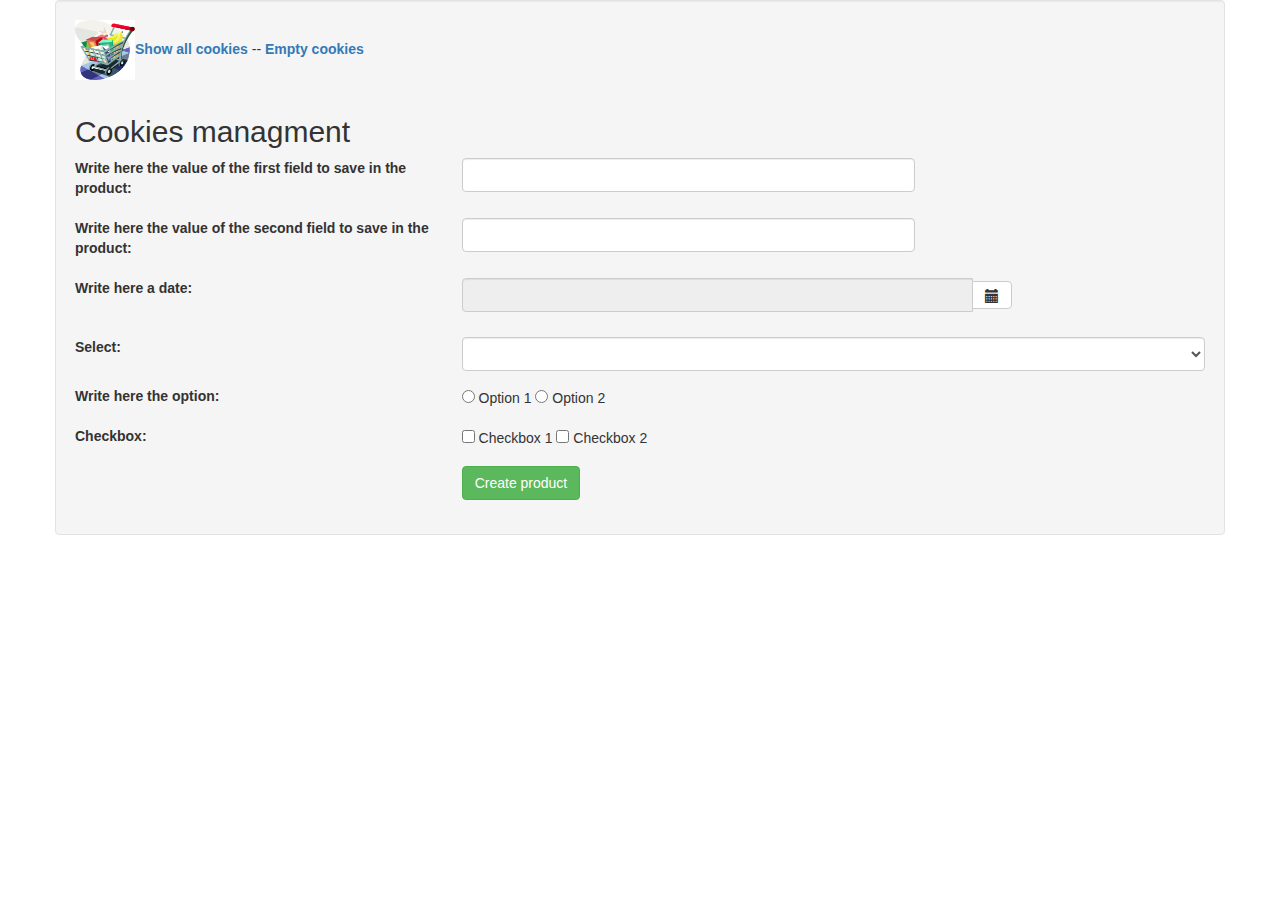
==== index.html @ b312d8ce "Initial commit" ====
<!DOCTYPE html PUBLIC "-//W3C//DTD XHTML 1.0 Transitional//EN"
"http://www.w3.org/TR/xhtml1/DTD/xhtml1-transitional.dtd">
<html ng-app="cookiesApp" xmlns="http://www.w3.org/1999/xhtml" xml:lang="es" lang="es">
<head>
  <meta charset="utf-8">
  <!-- Always force latest IE rendering engine (even in intranet) & Chrome Frame
  Remove this if you use the .htaccess -->
  <meta http-equiv="X-UA-Compatible" content="IE=edge,chrome=1">
  <title>Cookies Management</title>
  <link rel="shortcut icon" HREF="images/logo.jpeg"/>
  <meta name="description" content="Supermarket Eat it up">
  <meta name="author" content="Robert Plana">

  <!-- css-->
  <link rel="stylesheet" type="text/css" href="vendors/bootstrap/css/bootstrap.min.css" />
  <link rel="stylesheet" type="text/css" href="css/index.css" />
  <!-- jQuery-->
  <script src="vendors/jquery/js/jQuery.js" type="text/javascript" xml:space="preserve"></script>

  <!-- jQuery Cookies management-->
  <script src="vendors/jquery/jquery-cookie/jquery.cookie.js" type="text/javascript" xml:space="preserve"></script>

  <!-- Angular-->
  <script src="vendors/angular/js/angular.min.js" type="text/javascript" xml:space="preserve"></script>
  <script src="vendors/angular/js/angular-file-upload.js" type="text/javascript" xml:space="preserve"></script>
  <script src="vendors/angular/js/angular-i18n/angular-locale_es-es.js" type="text/javascript" xml:space="preserve"></script>
  <script src="vendors/angular/js/ng-currency.js" type="text/javascript" xml:space="preserve"></script>
  <script src="vendors/angular/js/angular-cookies.js" type="text/javascript" xml:space="preserve"></script>
  <script src="vendors/bootstrap/js/ui-bootstrap-tpls-2.3.1.js" type="text/javascript" xml:space="preserve"></script>
  <script src="vendors/angular/js/dirPagination.js" type="text/javascript" xml:space="preserve"></script>

  <!-- Own code-->
  <!-- Model-->
  <script src="js/model/productObj.js" type="text/javascript" xml:space="preserve"></script>

  <!-- Controllers-->
  <script src="js/app.js" type="text/javascript" xml:space="preserve"></script>
  <script src="js/controller/generalFunctions.js" type="text/javascript" xml:space="preserve"></script>
  <script src="js/controller/productController.js" type="text/javascript" xml:space="preserve"></script>
</head>
<body ng-controller="productController as productCtrl" ng-init="productCtrl.removeCookies(true)">
  <div id="contentDiv" class="container well">
    <div class="form-group">
      <a href="#" ng-click="productCtrl.showCookies()"><img src="images/shoppingCart.jpg" width="60px" height="60px" /><b>Show all cookies</b></a>
      <span>  --  </span>
      <a href="#" ng-click="productCtrl.removeCookies(false)"><b>Empty cookies</b></a>
    </div>
    <form name="formExample" ng-submit="formExample.$valid && productCtrl.createCookie()" novalidate>
      <div class="row">
        <div class="col-xs-12"><h2>Cookies managment</h2></div>
      </div>
      <div class="form-horizontal" >
        <div class="form-group">
          <label class="col-xs-4 text-left" for="formGroup">Write here the value of the first field to save in the product:</label>
          <div class="col-xs-5">
            <input type="text" id="cookieFiled1" class="form-control" ng-model="product.cookieFiled1" required />
          </div>
        </div>
        <div class="form-group">
          <label class="col-xs-4 text-left" for="formGroup">Write here the value of the second field to save in the product:</label>
          <div class="col-xs-5">
            <input type="text" id="cookieFiled2" ng-currency class="form-control" ng-model="product.cookieFiled2" required />
          </div>
        </div>
        <div class="form-group">
          <label class="col-xs-4 text-left" for="formGroup">Write here a date:</label>
          <div class="col-sm-6">
            <p class="input-group">
              <input type="text" class="form-control" id="betDate" uib-datepicker-popup="{{format}}"
              ng-model="product.dateToValidate"
              is-open="dateToValidate.opened"
              datepicker-options="dateOptions"
              ng-required="true" close-text="Close"
              alt-input-formats="altInputFormats"
              readonly/>
              <span class="input-group-btn">
                <button type="button" class="btn btn-default" ng-click="openDateToValidate()"><i class="glyphicon glyphicon-calendar"></i></button>
              </span>
            </p>
          </div>
        </div>
        <div class="form-group">
          <label class="col-xs-4 text-left" for="formGroup">Select:</label>
          <div class="col-xs-8">
            <select id="selectForm" class="form-control" ng-model="product.selectForm" ng-options="options for options in ['option1','option2']" required ></select>
          </div>
        </div>
        <div class="form-group">
          <label class="col-xs-4 text-left" for="formGroup">Write here the option:</label>
          <div class="col-xs-8">
            <input type="radio" name="radioType" id="radioType" ng-model="product.radioType" value="Option 1"   /> Option 1
            <input type="radio" name="radioType"  id="radioType1"   ng-model="product.radioType" value="Option 2" /> Option 2
          </div>
        </div>
        <div class="form-group">
          <label class="col-xs-4 text-left" for="formGroup">Checkbox:</label>
          <div class="col-xs-8">
            <input type="checkbox" name="checkboxType" id="checkboxType1" value="checkBox 1" ng-model="product.checkboxType1" /> Checkbox 1
            <input type="checkbox" name="checkboxType" id="checkboxType2" value="checkBox 2" ng-model="product.checkboxType2" /> Checkbox 2
          </div>
        </div>
        <div class="form-group">
          <label class="col-sm-4 control-label" for="formGroup"></label>
          <div class="col-sm-6">
            <button class="btn btn-success">
              Create product
            </button>
          </div>
        </div>
      </div>
    </form>
  </div>
</body>
</html>
---- css/index.css ----
.ng-invalid.ng-dirty{
	border-color:#FF5B60;
}
.ng-valid.ng-dirty{
	border-color:#69F174;
}

td{
	padding-right: 30px;
	padding-bottom:10px;
}
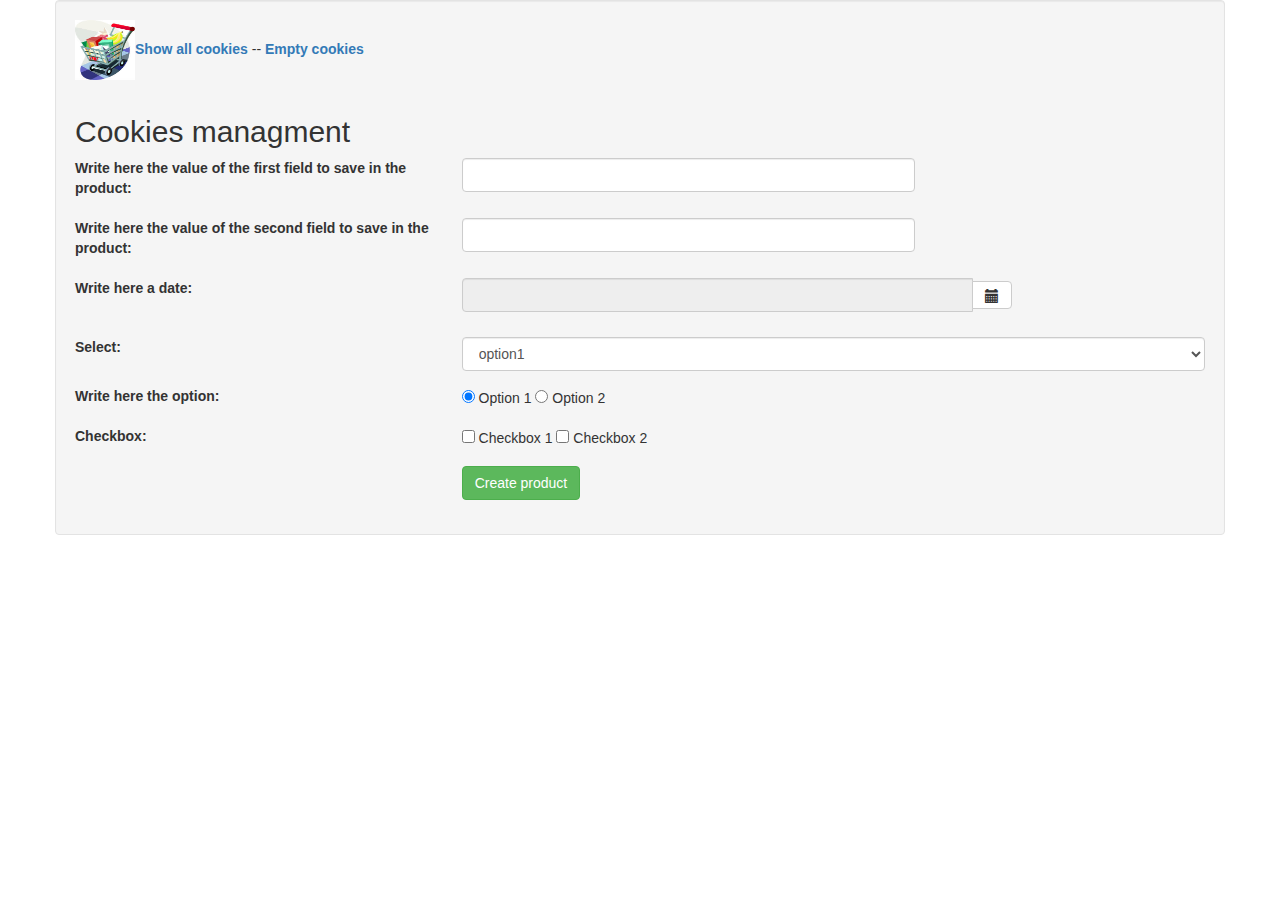
==== commit bf8a3d8b: "Cookies changed" ====
--- a/index.html
+++ b/index.html
@@ -35,7 +35,7 @@
 
   <!-- Controllers-->
   <script src="js/app.js" type="text/javascript" xml:space="preserve"></script>
-  <script src="js/controller/generalFunctions.js" type="text/javascript" xml:space="preserve"></script>
+  <!-- <script src="js/controller/generalFunctions.js" type="text/javascript" xml:space="preserve"></script> -->
   <script src="js/controller/productController.js" type="text/javascript" xml:space="preserve"></script>
 </head>
 <body ng-controller="productController as productCtrl" ng-init="productCtrl.removeCookies(true)">
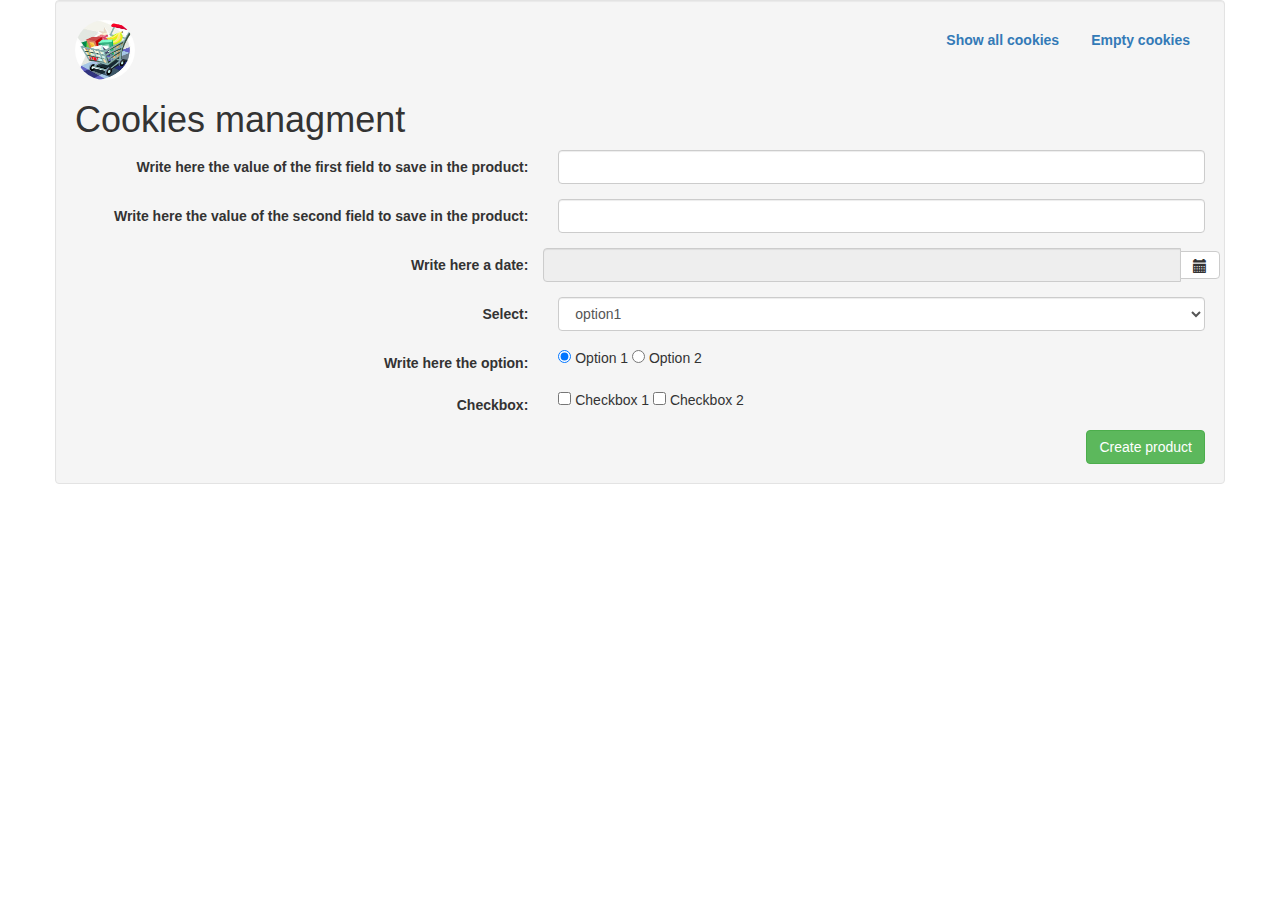
==== commit a474098b: "Cosmetic changes" ====
--- a/index.html
+++ b/index.html
@@ -39,33 +39,34 @@
   <script src="js/controller/productController.js" type="text/javascript" xml:space="preserve"></script>
 </head>
 <body ng-controller="productController as productCtrl" ng-init="productCtrl.removeCookies(true)">
-  <div id="contentDiv" class="container well">
-    <div class="form-group">
-      <a href="#" ng-click="productCtrl.showCookies()"><img src="images/shoppingCart.jpg" width="60px" height="60px" /><b>Show all cookies</b></a>
-      <span>  --  </span>
-      <a href="#" ng-click="productCtrl.removeCookies(false)"><b>Empty cookies</b></a>
-    </div>
-    <form name="formExample" ng-submit="formExample.$valid && productCtrl.createCookie()" novalidate>
-      <div class="row">
-        <div class="col-xs-12"><h2>Cookies managment</h2></div>
-      </div>
-      <div class="form-horizontal" >
+  <div class="container well">
+
+    <div class="row">
+      <div class="col-md-12">
+      <img class="img-circle" src="images/shoppingCart.jpg" width="60px" height="60px" />
+      <ul class="nav nav-pills pull-right">
+        <li role="presentation"><a href="#" ng-click="productCtrl.showCookies()"><b>Show all cookies</b></a></li>
+        <li role="presentation"><a href="#" ng-click="productCtrl.deleteCookies()"><b>Empty cookies</b></a></li>
+      </ul>
+
+    <h1>Cookies managment</h1>
+
+    <form class="form-horizontal" name="formExample" ng-submit="formExample.$valid && productCtrl.createCookie()" novalidate>
         <div class="form-group">
-          <label class="col-xs-4 text-left" for="formGroup">Write here the value of the first field to save in the product:</label>
-          <div class="col-xs-5">
+          <label class="control-label col-md-5" for="formGroup">Write here the value of the first field to save in the product:</label>
+          <div class="col-md-7">
             <input type="text" id="cookieFiled1" class="form-control" ng-model="product.cookieFiled1" required />
           </div>
         </div>
         <div class="form-group">
-          <label class="col-xs-4 text-left" for="formGroup">Write here the value of the second field to save in the product:</label>
-          <div class="col-xs-5">
+          <label class="control-label col-md-5" for="formGroup">Write here the value of the second field to save in the product:</label>
+          <div class="col-md-7">
             <input type="text" id="cookieFiled2" ng-currency class="form-control" ng-model="product.cookieFiled2" required />
           </div>
         </div>
         <div class="form-group">
-          <label class="col-xs-4 text-left" for="formGroup">Write here a date:</label>
-          <div class="col-sm-6">
-            <p class="input-group">
+          <label class="control-label col-md-5" for="formGroup">Write here a date:</label>
+          <div  class="input-group col-md-7">
               <input type="text" class="form-control" id="betDate" uib-datepicker-popup="{{format}}"
               ng-model="product.dateToValidate"
               is-open="dateToValidate.opened"
@@ -76,39 +77,32 @@
               <span class="input-group-btn">
                 <button type="button" class="btn btn-default" ng-click="openDateToValidate()"><i class="glyphicon glyphicon-calendar"></i></button>
               </span>
-            </p>
           </div>
         </div>
         <div class="form-group">
-          <label class="col-xs-4 text-left" for="formGroup">Select:</label>
-          <div class="col-xs-8">
-            <select id="selectForm" class="form-control" ng-model="product.selectForm" ng-options="options for options in ['option1','option2']" required ></select>
+          <label class="control-label col-md-5" for="formGroup">Select:</label>
+          <div class="col-md-7">
+            <select class="form-control" ng-model="product.selectForm" ng-options="options for options in ['option1','option2']" required ></select>
           </div>
         </div>
         <div class="form-group">
-          <label class="col-xs-4 text-left" for="formGroup">Write here the option:</label>
-          <div class="col-xs-8">
+          <label class="control-label col-md-5" for="formGroup">Write here the option:</label>
+          <div class="col-md-7">
             <input type="radio" name="radioType" id="radioType" ng-model="product.radioType" value="Option 1"   /> Option 1
             <input type="radio" name="radioType"  id="radioType1"   ng-model="product.radioType" value="Option 2" /> Option 2
           </div>
         </div>
         <div class="form-group">
-          <label class="col-xs-4 text-left" for="formGroup">Checkbox:</label>
-          <div class="col-xs-8">
+          <label class="control-label col-md-5" for="formGroup">Checkbox:</label>
+          <div class="col-md-7">
             <input type="checkbox" name="checkboxType" id="checkboxType1" value="checkBox 1" ng-model="product.checkboxType1" /> Checkbox 1
             <input type="checkbox" name="checkboxType" id="checkboxType2" value="checkBox 2" ng-model="product.checkboxType2" /> Checkbox 2
           </div>
         </div>
-        <div class="form-group">
-          <label class="col-sm-4 control-label" for="formGroup"></label>
-          <div class="col-sm-6">
-            <button class="btn btn-success">
-              Create product
-            </button>
-          </div>
-        </div>
-      </div>
+        <button class="btn btn-success pull-right "> Create product </button>
     </form>
+  </div>
+  </div>
   </div>
 </body>
 </html>
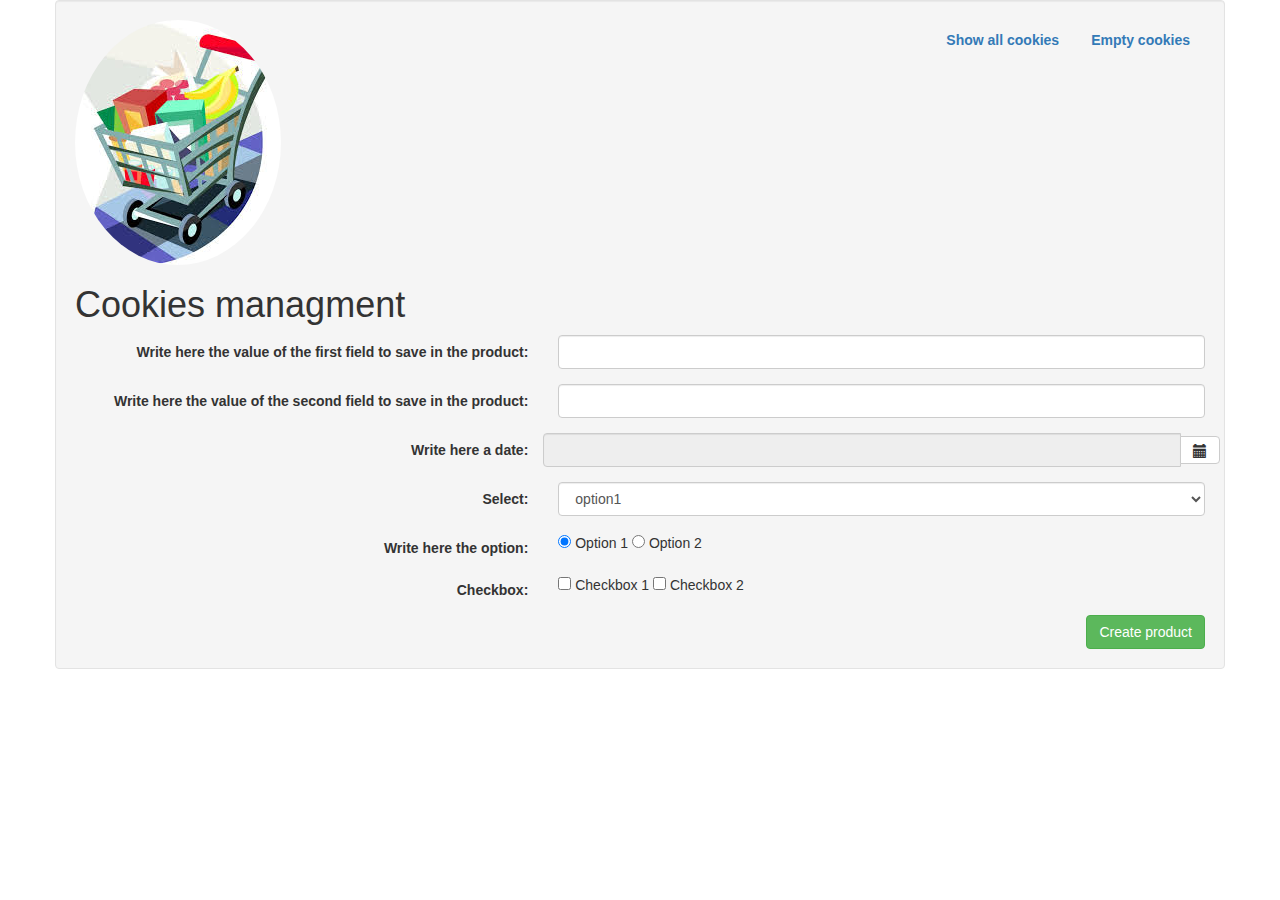
==== commit a35f9bfd: "showCookies & loadCookies" ====
--- a/index.html
+++ b/index.html
@@ -18,7 +18,7 @@
   <script src="vendors/jquery/js/jQuery.js" type="text/javascript" xml:space="preserve"></script>
 
   <!-- jQuery Cookies management-->
-  <script src="vendors/jquery/jquery-cookie/jquery.cookie.js" type="text/javascript" xml:space="preserve"></script>
+  <!-- <script src="vendors/jquery/jquery-cookie/jquery.cookie.js" type="text/javascript" xml:space="preserve"></script>-->
 
   <!-- Angular-->
   <script src="vendors/angular/js/angular.min.js" type="text/javascript" xml:space="preserve"></script>
@@ -43,7 +43,7 @@
 
     <div class="row">
       <div class="col-md-12">
-      <img class="img-circle" src="images/shoppingCart.jpg" width="60px" height="60px" />
+      <img class="img-circle" src="images/shoppingCart.jpg" />
       <ul class="nav nav-pills pull-right">
         <li role="presentation"><a href="#" ng-click="productCtrl.showCookies()"><b>Show all cookies</b></a></li>
         <li role="presentation"><a href="#" ng-click="productCtrl.deleteCookies()"><b>Empty cookies</b></a></li>
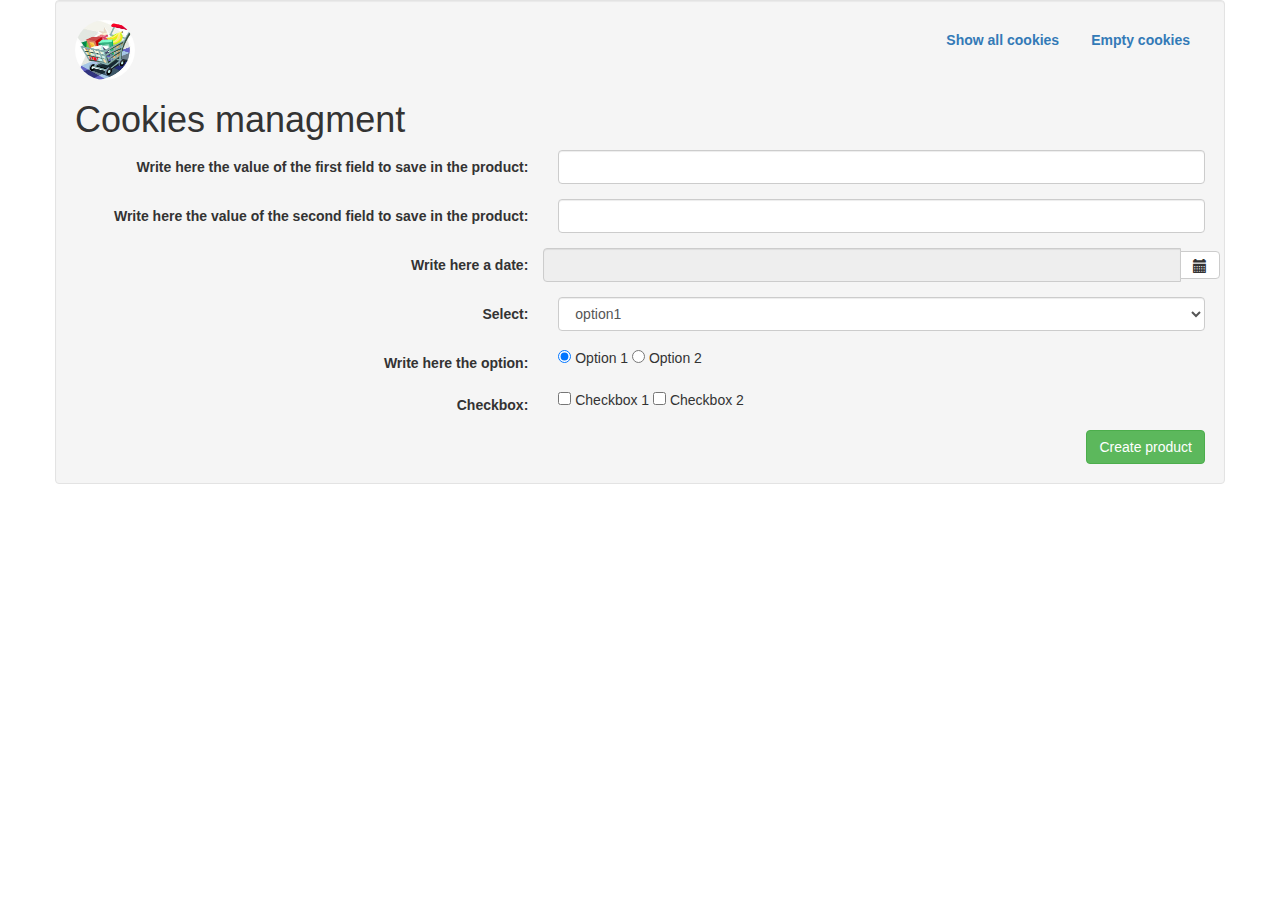
==== commit cfa29899: "Edit cookie" ====
--- a/index.html
+++ b/index.html
@@ -43,7 +43,7 @@
 
     <div class="row">
       <div class="col-md-12">
-      <img class="img-circle" src="images/shoppingCart.jpg" />
+      <img class="image-logo img-circle" src="images/shoppingCart.jpg" />
       <ul class="nav nav-pills pull-right">
         <li role="presentation"><a href="#" ng-click="productCtrl.showCookies()"><b>Show all cookies</b></a></li>
         <li role="presentation"><a href="#" ng-click="productCtrl.deleteCookies()"><b>Empty cookies</b></a></li>
--- a/css/index.css
+++ b/css/index.css
@@ -5,7 +5,9 @@
 	border-color:#69F174;
 }
 
-td{
-	padding-right: 30px;
-	padding-bottom:10px;
+.products-table td {
+padding-right: 30px;
+padding-bottom:10px;
 }
+
+.image-logo { width: 60px; height: 60px; }
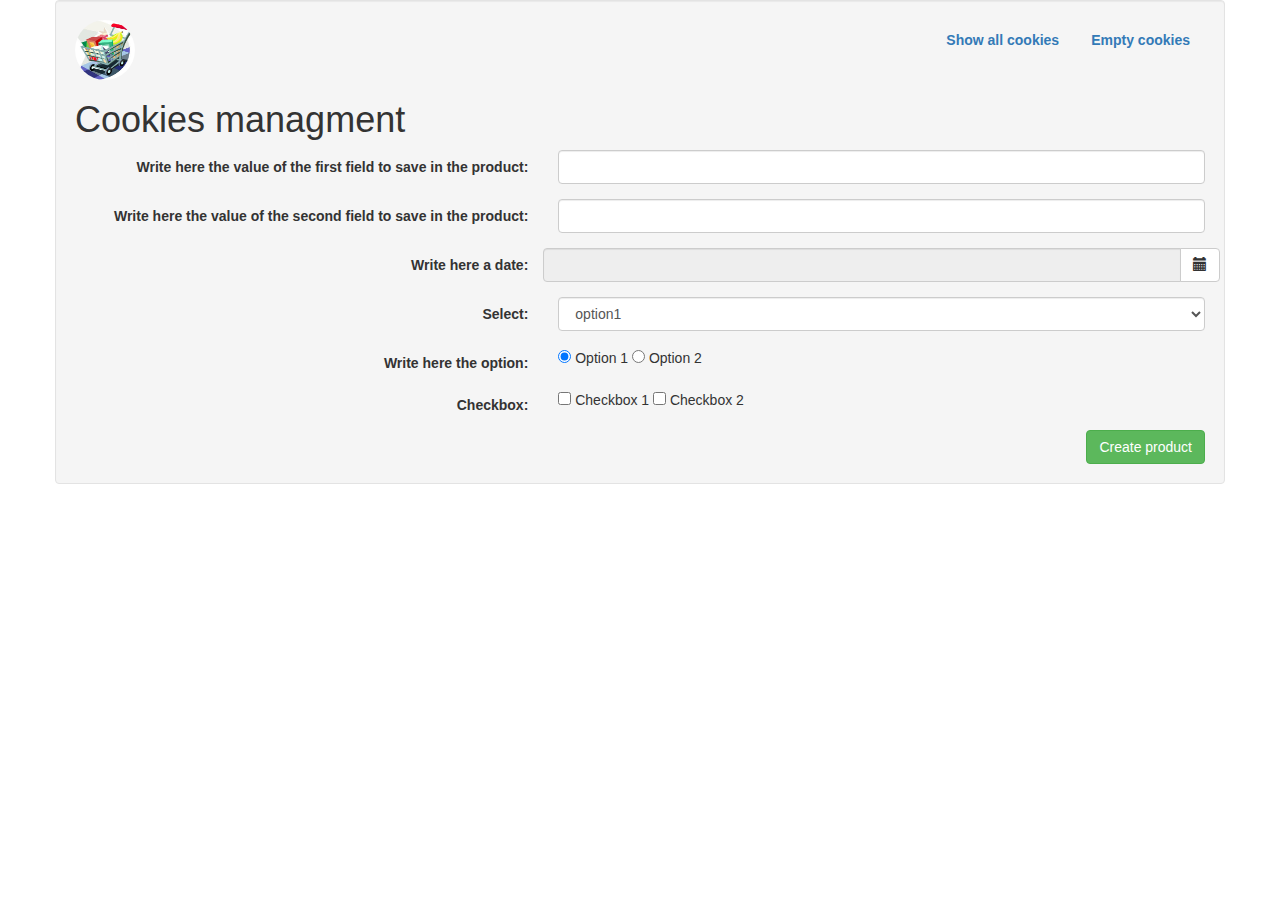
==== commit 1db1c270: "Cosmetic changes" ====
--- a/index.html
+++ b/index.html
@@ -1,42 +1,42 @@
-<!DOCTYPE html PUBLIC "-//W3C//DTD XHTML 1.0 Transitional//EN"
-"http://www.w3.org/TR/xhtml1/DTD/xhtml1-transitional.dtd">
-<html ng-app="cookiesApp" xmlns="http://www.w3.org/1999/xhtml" xml:lang="es" lang="es">
+<!DOCTYPE html>
+<html lang="en" ng-app="cookiesApp">
+
 <head>
-  <meta charset="utf-8">
-  <!-- Always force latest IE rendering engine (even in intranet) & Chrome Frame
-  Remove this if you use the .htaccess -->
-  <meta http-equiv="X-UA-Compatible" content="IE=edge,chrome=1">
+      <meta charset="utf-8">
+    <meta http-equiv="X-UA-Compatible" content="IE=edge">
+    <meta name="viewport" content="width=device-width, initial-scale=1">
+<!-- The above 3 meta tags *must* come first in the head; any other head content must come *after* these tags -->
+
   <title>Cookies Management</title>
   <link rel="shortcut icon" HREF="images/logo.jpeg"/>
-  <meta name="description" content="Supermarket Eat it up">
-  <meta name="author" content="Robert Plana">
+  <meta name="description" content="DAWM6 Cookies AngularJS is an scholar project to introduce AngularJS Framework.">
 
   <!-- css-->
-  <link rel="stylesheet" type="text/css" href="vendors/bootstrap/css/bootstrap.min.css" />
-  <link rel="stylesheet" type="text/css" href="css/index.css" />
+  <link rel="stylesheet" type="text/css" href="vendors/bootstrap/css/bootstrap.min.css"/>
+  <link rel="stylesheet" type="text/css" href="css/index.css"/>
   <!-- jQuery-->
-  <script src="vendors/jquery/js/jQuery.js" type="text/javascript" xml:space="preserve"></script>
+  <!-- <script src="vendors/jquery/js/jQuery.js" type="text/javascript"></script> -->
 
   <!-- jQuery Cookies management-->
-  <!-- <script src="vendors/jquery/jquery-cookie/jquery.cookie.js" type="text/javascript" xml:space="preserve"></script>-->
+  <!-- <script src="vendors/jquery/jquery-cookie/jquery.cookie.js" type="text/javascript"></script>-->
 
   <!-- Angular-->
-  <script src="vendors/angular/js/angular.min.js" type="text/javascript" xml:space="preserve"></script>
-  <script src="vendors/angular/js/angular-file-upload.js" type="text/javascript" xml:space="preserve"></script>
-  <script src="vendors/angular/js/angular-i18n/angular-locale_es-es.js" type="text/javascript" xml:space="preserve"></script>
-  <script src="vendors/angular/js/ng-currency.js" type="text/javascript" xml:space="preserve"></script>
-  <script src="vendors/angular/js/angular-cookies.js" type="text/javascript" xml:space="preserve"></script>
-  <script src="vendors/bootstrap/js/ui-bootstrap-tpls-2.3.1.js" type="text/javascript" xml:space="preserve"></script>
-  <script src="vendors/angular/js/dirPagination.js" type="text/javascript" xml:space="preserve"></script>
+  <script src="vendors/angular/js/angular.min.js" type="text/javascript" ></script>
+  <!-- <script src="vendors/angular/js/angular-file-upload.js" type="text/javascript"></script> -->
+  <!-- <script src="vendors/angular/js/angular-i18n/angular-locale_es-es.js" type="text/javascript" ></script> -->
+  <script src="vendors/angular/js/ng-currency.js" type="text/javascript"></script>
+  <script src="vendors/angular/js/angular-cookies.js" type="text/javascript"></script>
+  <script src="vendors/bootstrap/js/ui-bootstrap-tpls-2.3.1.js" type="text/javascript"></script>
+  <!-- <script src="vendors/angular/js/dirPagination.js" type="text/javascript" ></script> -->
 
   <!-- Own code-->
   <!-- Model-->
-  <script src="js/model/productObj.js" type="text/javascript" xml:space="preserve"></script>
+  <script src="js/model/productObj.js" type="text/javascript"></script>
 
   <!-- Controllers-->
-  <script src="js/app.js" type="text/javascript" xml:space="preserve"></script>
-  <!-- <script src="js/controller/generalFunctions.js" type="text/javascript" xml:space="preserve"></script> -->
-  <script src="js/controller/productController.js" type="text/javascript" xml:space="preserve"></script>
+  <script src="js/app.js" type="text/javascript"></script>
+  <!-- <script src="js/controller/generalFunctions.js" type="text/javascript"></script> -->
+  <script src="js/controller/productController.js" type="text/javascript" ></script>
 </head>
 <body ng-controller="productController as productCtrl" ng-init="productCtrl.removeCookies(true)">
   <div class="container well">
@@ -105,4 +105,4 @@
   </div>
   </div>
 </body>
-</html>
+</html>--- a/css/index.css
+++ b/css/index.css
@@ -6,8 +6,16 @@
 }
 
 .products-table td {
-padding-right: 30px;
-padding-bottom:10px;
+vertical-align: middle;
+}
+
+.label-proven  {
+	padding: 10px;
+}
+
+.proven-badge {
+	background-color: #FFFFFF;
+	color: #337ab7;
 }
 
 .image-logo { width: 60px; height: 60px; }
